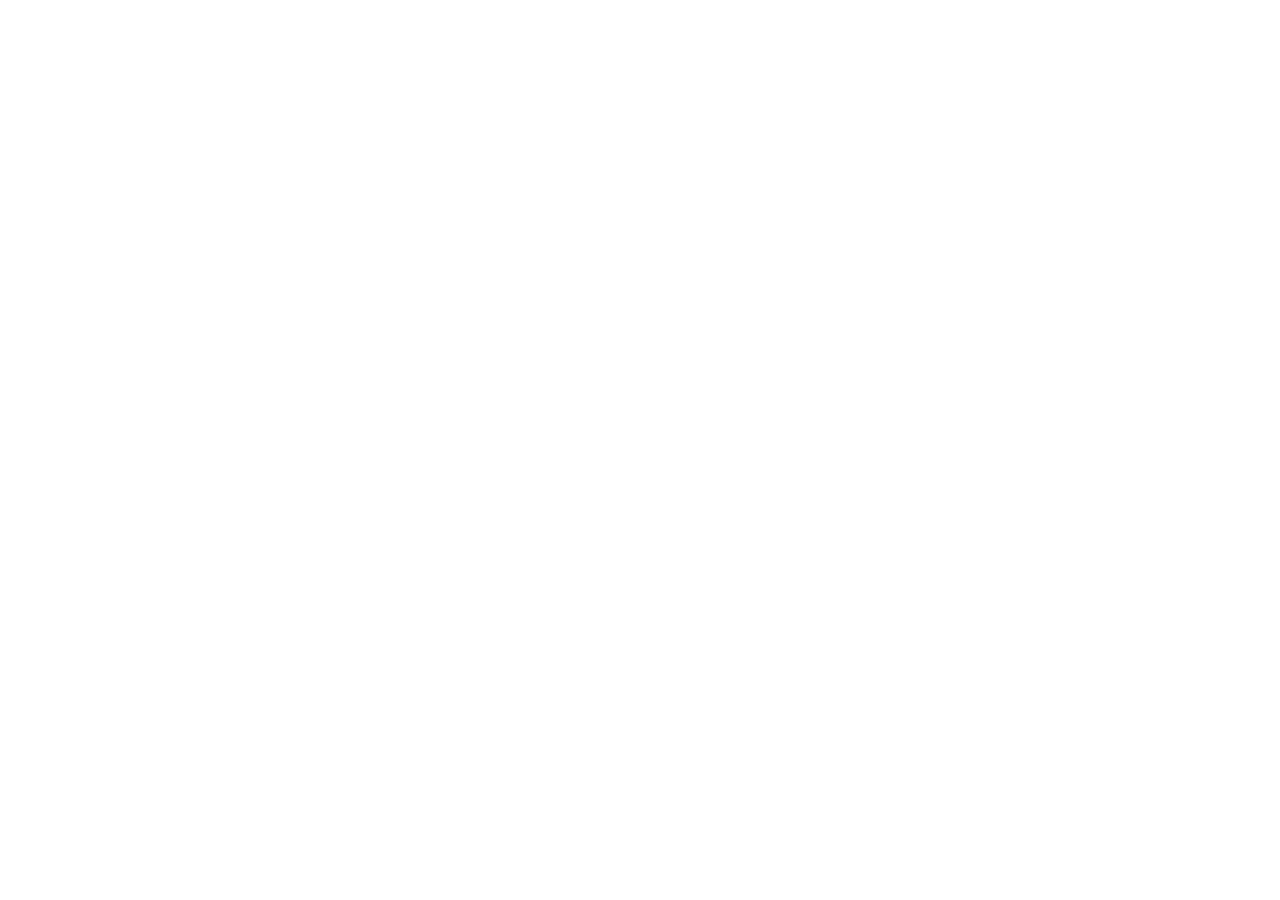
==== index.html @ e50e9501 "ver1.0" ====
<!DOCTYPE html>
<html lang="ja">
<head>
    <meta charset="UTF-8">
    <meta name="viewport" content="width=device-width, initial-scale=1.0">
    <title>Document</title>
</head>
<body>
    <h1></h1>
</body>
</html>
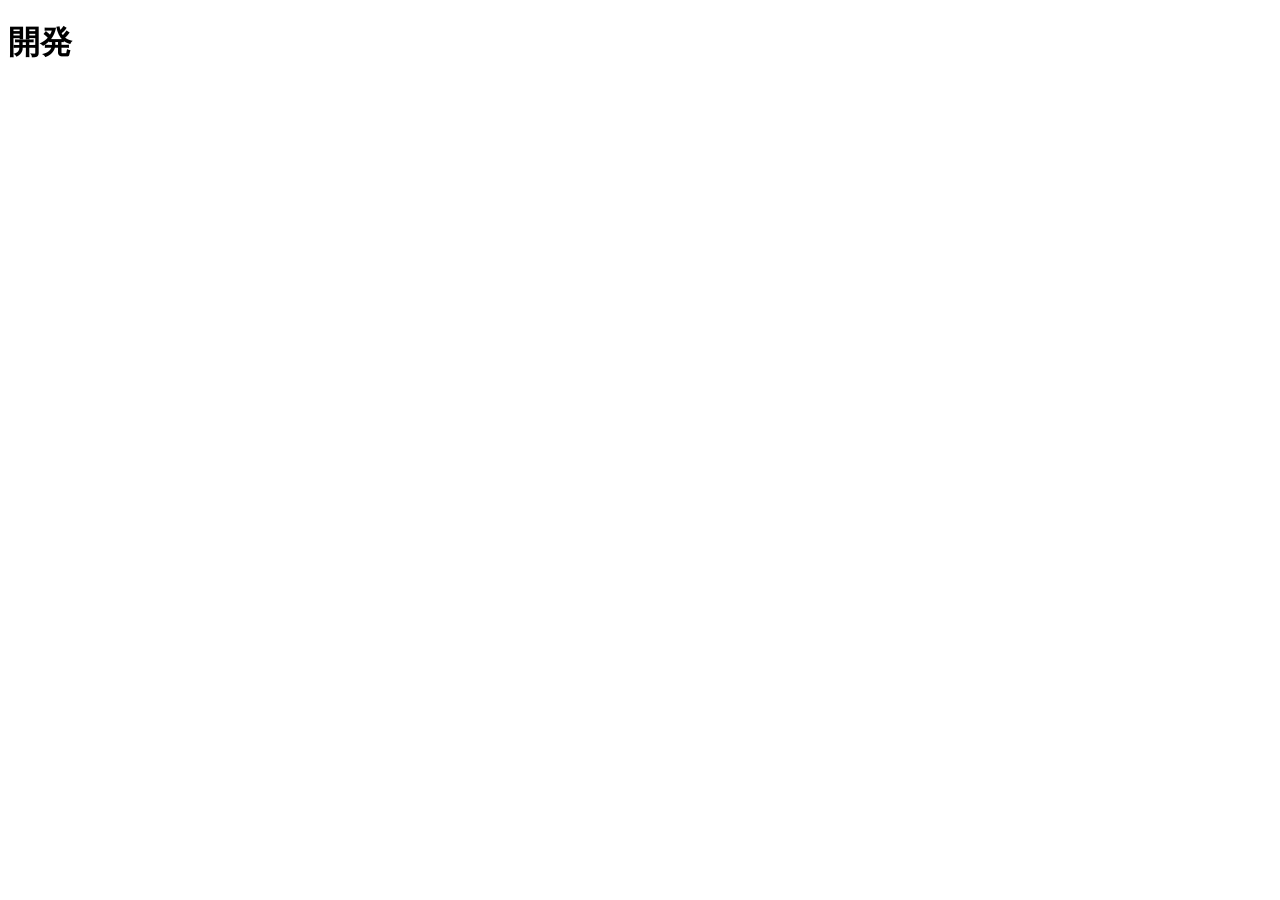
==== commit 0ec5616b: "dev1" ====
--- a/index.html
+++ b/index.html
@@ -6,6 +6,6 @@
     <title>Document</title>
 </head>
 <body>
-    <h1></h1>
+    <h1>開発</h1>
 </body>
 </html>
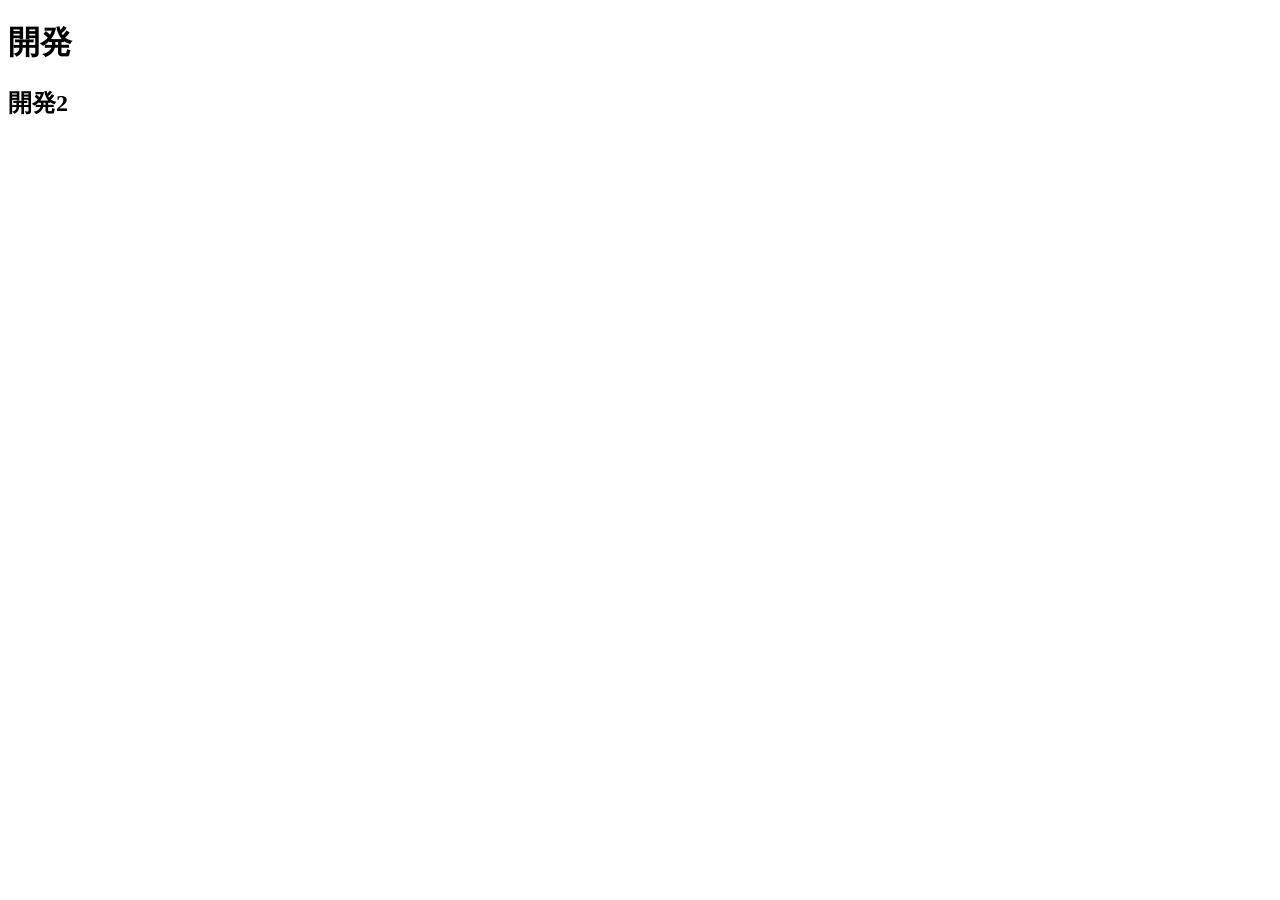
==== commit 3253cf1e: "dev2" ====
--- a/index.html
+++ b/index.html
@@ -7,5 +7,6 @@
 </head>
 <body>
     <h1>開発</h1>
+    <h2>開発2</h2>
 </body>
 </html>
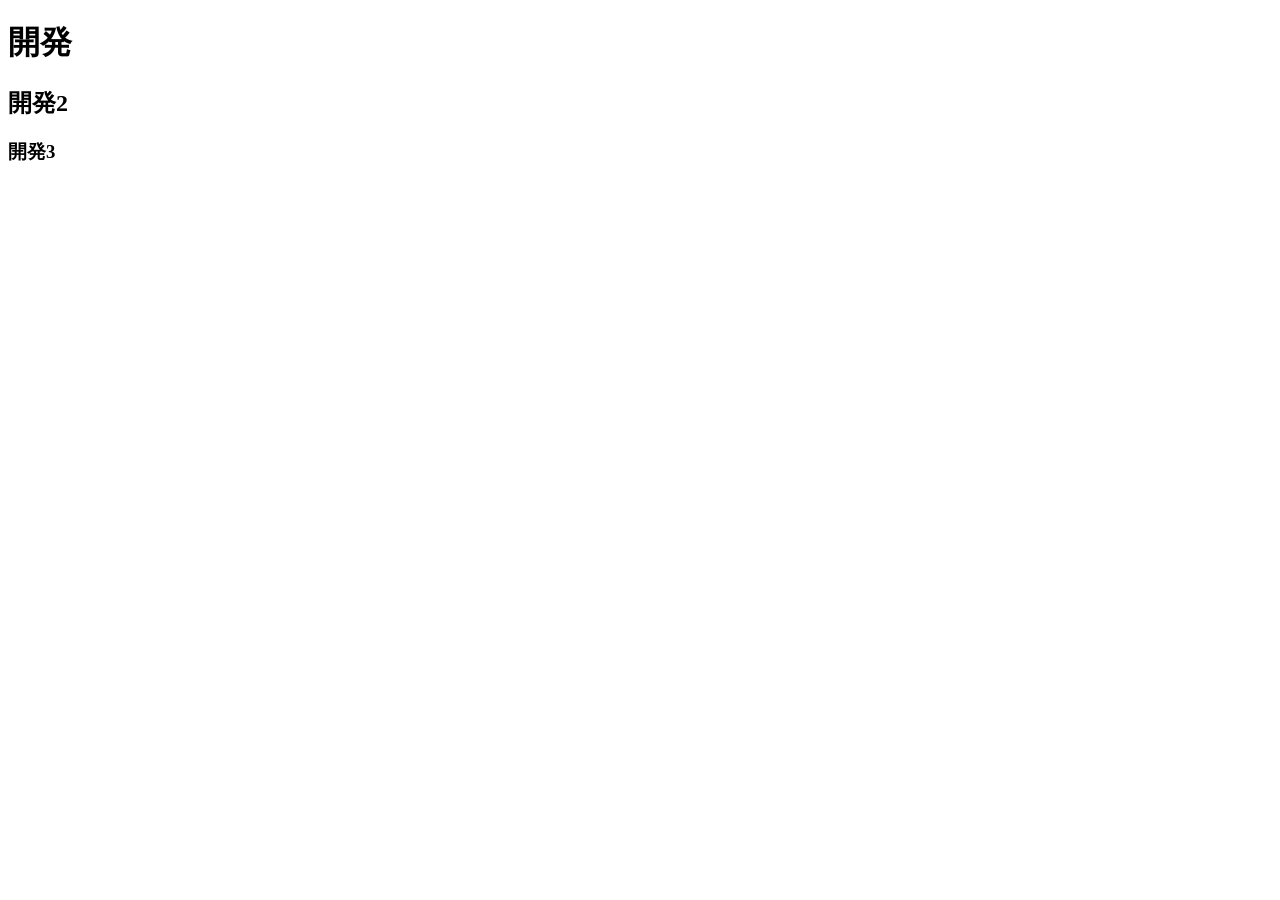
==== commit b7575177: "dev3" ====
--- a/index.html
+++ b/index.html
@@ -8,5 +8,6 @@
 <body>
     <h1>開発</h1>
     <h2>開発2</h2>
+    <h3>開発3</h3>
 </body>
 </html>
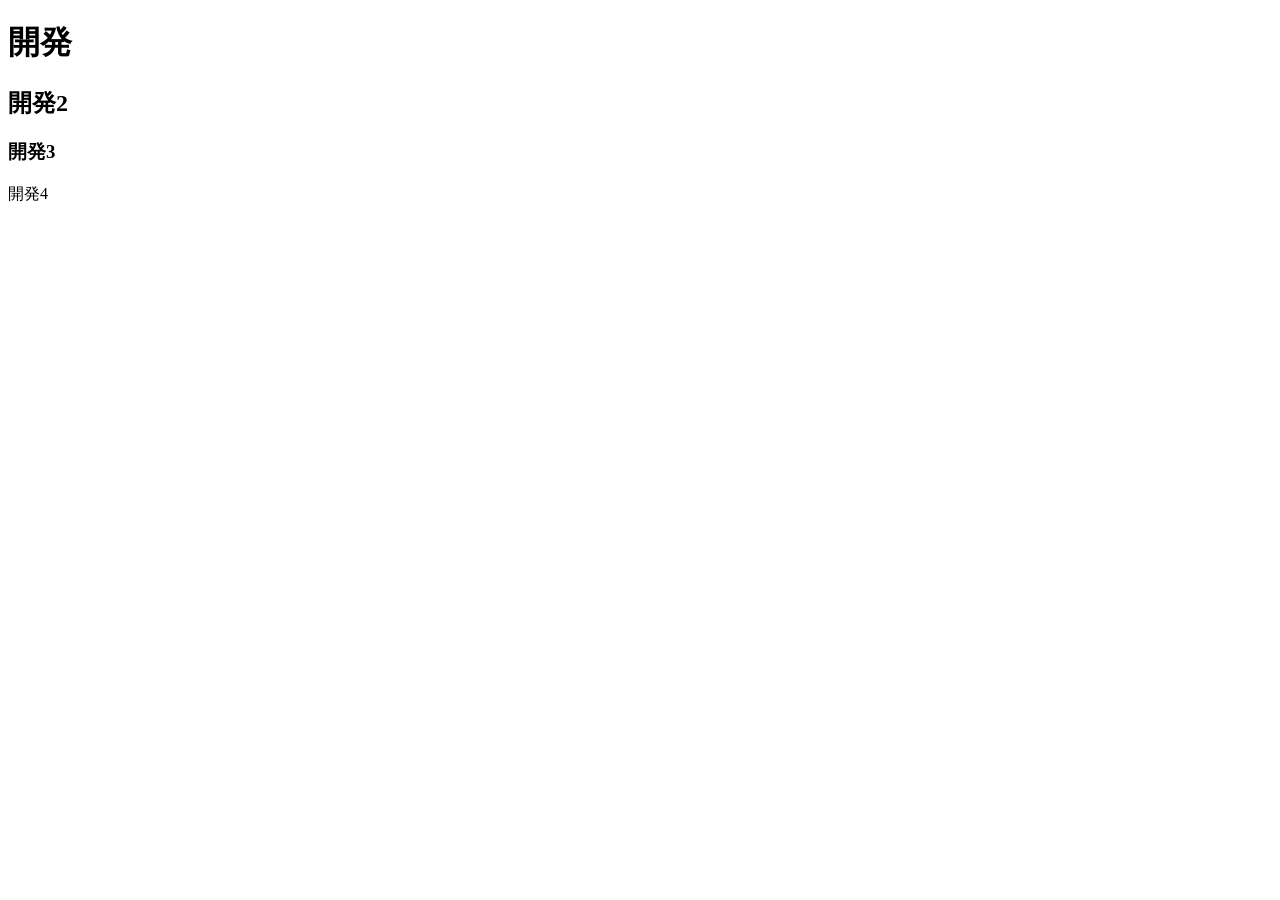
==== commit e9bbf7ba: "dev4" ====
--- a/index.html
+++ b/index.html
@@ -9,5 +9,6 @@
     <h1>開発</h1>
     <h2>開発2</h2>
     <h3>開発3</h3>
+    <p>開発4</p>
 </body>
 </html>
